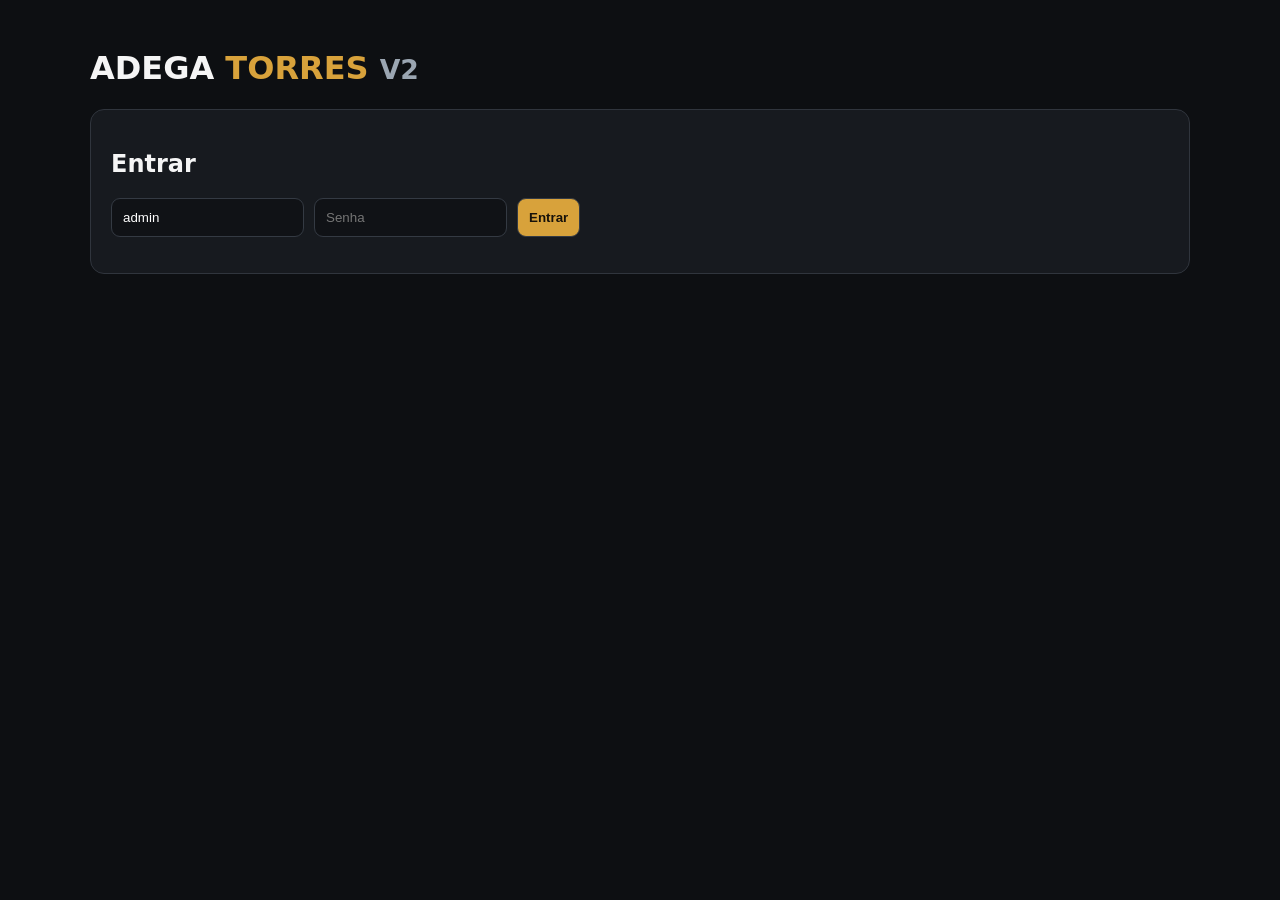
==== frontend/index.html @ 680c4eb5 "feat: add initial web frontend" ====
<!doctype html>
<html lang="pt-BR"><head><meta charset="utf-8"><meta name="viewport" content="width=device-width,initial-scale=1">
<title>Adega Torres V2</title>
<style>
body{margin:0;font-family:system-ui;background:#0d0f12;color:#f5f5f5}.wrap{max-width:1100px;margin:auto;padding:28px}.card{background:#171a1f;border:1px solid #30353d;border-radius:14px;padding:20px;margin:14px 0}.row{display:flex;gap:10px;flex-wrap:wrap}input,button{padding:11px;border-radius:9px;border:1px solid #343a43;background:#101216;color:white}button{background:#d8a23b;color:#17120a;font-weight:800;cursor:pointer}.hidden{display:none}.kpi{flex:1;min-width:180px}.kpi b{font-size:26px;display:block;margin-top:7px}table{width:100%;border-collapse:collapse}td,th{padding:10px;border-bottom:1px solid #30353d;text-align:left}.muted{color:#9ba6b2}
</style></head><body><div class="wrap">
<h1>ADEGA <span style="color:#d8a23b">TORRES</span> <small class="muted">V2</small></h1>
<div id="login" class="card"><h2>Entrar</h2><div class="row"><input id="user" placeholder="Usuário" value="admin"><input id="pass" type="password" placeholder="Senha"><button onclick="login()">Entrar</button></div><p id="err"></p></div>
<div id="app" class="hidden">
<div class="row"><div class="card kpi">Produtos<b id="products">0</b></div><div class="card kpi">Unidades<b id="units">0</b></div><div class="card kpi">Estoque baixo<b id="low">0</b></div><div class="card kpi">Vendas acumuladas<b id="sales">R$ 0</b></div></div>
<div class="card"><div class="row" style="justify-content:space-between"><h2>Produtos</h2><button onclick="load()">Atualizar</button></div><table><thead><tr><th>Produto</th><th>Categoria</th><th>Estoque</th><th>Custo</th><th>Venda</th></tr></thead><tbody id="tbody"></tbody></table></div>
<p class="muted">Backend real: FastAPI + PostgreSQL + JWT. API em <code>:8000/docs</code>.</p>
</div></div>
<script>
const API=`http://${location.hostname}:8000`; let token=localStorage.getItem("at_token");
const brl=n=>Number(n).toLocaleString("pt-BR",{style:"currency",currency:"BRL"});
async function login(){let r=await fetch(API+"/auth/login",{method:"POST",headers:{"Content-Type":"application/json"},body:JSON.stringify({username:user.value,password:pass.value})});if(!r.ok){err.textContent="Usuário ou senha inválidos";return}let d=await r.json();token=d.access_token;localStorage.setItem("at_token",token);show()}
async function api(path){let r=await fetch(API+path,{headers:{Authorization:"Bearer "+token}});if(r.status==401){localStorage.removeItem("at_token");location.reload();}return r.json()}
async function load(){let d=await api("/dashboard");products.textContent=d.products;units.textContent=d.stock_units;low.textContent=d.low_stock;sales.textContent=brl(d.sales_total);let ps=await api("/products");tbody.innerHTML=ps.map(p=>`<tr><td>${p.name}</td><td>${p.category}</td><td>${p.stock}</td><td>${brl(p.cost)}</td><td>${brl(p.price)}</td></tr>`).join("")}
function show(){login.classList.add("hidden");app.classList.remove("hidden");load()} if(token)show();
</script></body></html>
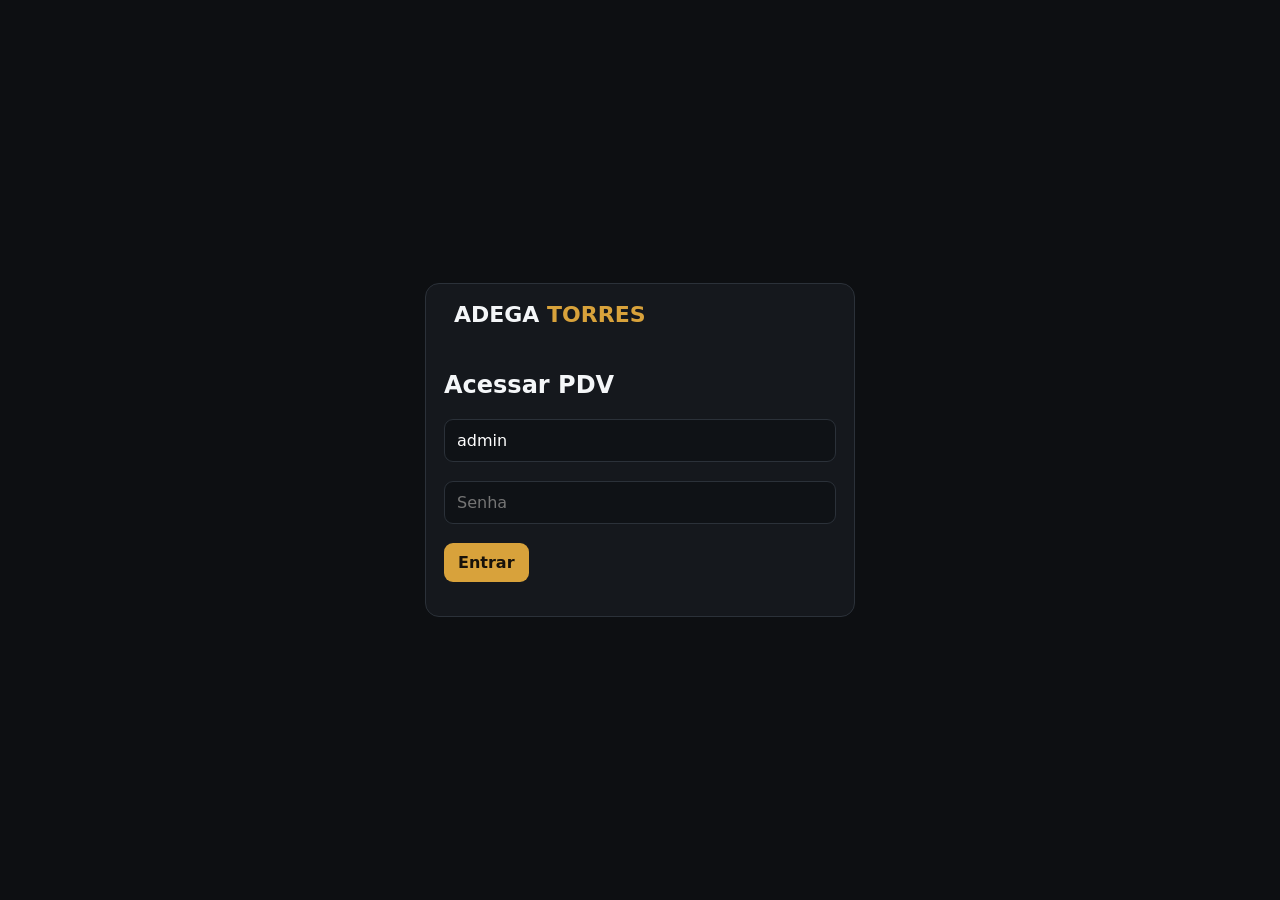
==== commit ddc813cb: "feat: integrate full PDV MVP with real API" ====
--- a/frontend/index.html
+++ b/frontend/index.html
@@ -1,21 +1,29 @@
-<!doctype html>
-<html lang="pt-BR"><head><meta charset="utf-8"><meta name="viewport" content="width=device-width,initial-scale=1">
-<title>Adega Torres V2</title>
-<style>
-body{margin:0;font-family:system-ui;background:#0d0f12;color:#f5f5f5}.wrap{max-width:1100px;margin:auto;padding:28px}.card{background:#171a1f;border:1px solid #30353d;border-radius:14px;padding:20px;margin:14px 0}.row{display:flex;gap:10px;flex-wrap:wrap}input,button{padding:11px;border-radius:9px;border:1px solid #343a43;background:#101216;color:white}button{background:#d8a23b;color:#17120a;font-weight:800;cursor:pointer}.hidden{display:none}.kpi{flex:1;min-width:180px}.kpi b{font-size:26px;display:block;margin-top:7px}table{width:100%;border-collapse:collapse}td,th{padding:10px;border-bottom:1px solid #30353d;text-align:left}.muted{color:#9ba6b2}
-</style></head><body><div class="wrap">
-<h1>ADEGA <span style="color:#d8a23b">TORRES</span> <small class="muted">V2</small></h1>
-<div id="login" class="card"><h2>Entrar</h2><div class="row"><input id="user" placeholder="Usuário" value="admin"><input id="pass" type="password" placeholder="Senha"><button onclick="login()">Entrar</button></div><p id="err"></p></div>
-<div id="app" class="hidden">
-<div class="row"><div class="card kpi">Produtos<b id="products">0</b></div><div class="card kpi">Unidades<b id="units">0</b></div><div class="card kpi">Estoque baixo<b id="low">0</b></div><div class="card kpi">Vendas acumuladas<b id="sales">R$ 0</b></div></div>
-<div class="card"><div class="row" style="justify-content:space-between"><h2>Produtos</h2><button onclick="load()">Atualizar</button></div><table><thead><tr><th>Produto</th><th>Categoria</th><th>Estoque</th><th>Custo</th><th>Venda</th></tr></thead><tbody id="tbody"></tbody></table></div>
-<p class="muted">Backend real: FastAPI + PostgreSQL + JWT. API em <code>:8000/docs</code>.</p>
-</div></div>
+<!doctype html><html lang="pt-BR"><head><meta charset="utf-8"><meta name="viewport" content="width=device-width,initial-scale=1"><title>Adega Torres • PDV</title><style>
+:root{--bg:#0d0f12;--panel:#15181d;--panel2:#1b1f25;--line:#2b3139;--text:#f4f6f8;--muted:#9ba6b2;--gold:#d8a23b;--green:#35c47c;--red:#ff6262}*{box-sizing:border-box}body{margin:0;font-family:Inter,system-ui,Segoe UI,Arial;background:var(--bg);color:var(--text)}button,input,select{font:inherit}.hidden{display:none!important}.login{min-height:100vh;display:grid;place-items:center}.login .card{width:min(430px,92vw)}.app{display:grid;grid-template-columns:245px 1fr;min-height:100vh}aside{background:#101318;border-right:1px solid var(--line);padding:24px 16px;position:sticky;top:0;height:100vh}.brand{font-size:22px;font-weight:900;padding:0 10px 24px}.brand b,.gold{color:var(--gold)}nav button{width:100%;background:transparent;color:var(--muted);border:0;text-align:left;padding:12px 14px;border-radius:10px;cursor:pointer;margin:3px 0}nav button.active,nav button:hover{background:var(--panel2);color:white}.user{position:absolute;bottom:20px;left:16px;right:16px;padding:12px;background:var(--panel);border-radius:10px;font-size:13px}.user button{margin-top:8px;width:100%}main{padding:28px;max-width:1500px;width:100%;margin:auto}.top{display:flex;justify-content:space-between;align-items:center;margin-bottom:22px}h1{font-size:28px;margin:0}.muted{color:var(--muted)}.grid{display:grid;grid-template-columns:repeat(4,1fr);gap:14px}.card{background:var(--panel);border:1px solid var(--line);border-radius:14px;padding:18px}.kpi strong{display:block;font-size:26px;margin-top:8px}.green{color:var(--green)}.red{color:var(--red)}.two{display:grid;grid-template-columns:1.25fr .75fr;gap:14px;margin-top:14px}.section-title{display:flex;justify-content:space-between;align-items:center;margin-bottom:12px}.btn{border:0;border-radius:9px;padding:10px 14px;cursor:pointer;background:var(--gold);color:#17120a;font-weight:800}.btn.secondary{background:#242a32;color:white}.btn.danger{background:#3a2023;color:#ff8b8b}.toolbar{display:flex;gap:9px;margin-bottom:14px}.toolbar input,.field{background:#0f1216;border:1px solid var(--line);color:white;border-radius:9px;padding:11px 12px}.toolbar input{flex:1}.page{display:none}.page.active{display:block}.pdv{display:grid;grid-template-columns:1.2fr .8fr;gap:14px}.products{display:grid;grid-template-columns:repeat(3,1fr);gap:10px}.product{background:var(--panel2);border:1px solid var(--line);border-radius:12px;padding:15px;cursor:pointer}.product:hover{border-color:var(--gold)}.product .price{color:var(--gold);font-weight:800;margin-top:8px}.cart-row{display:flex;justify-content:space-between;border-bottom:1px solid var(--line);padding:11px 0}.total{font-size:28px;font-weight:900;display:flex;justify-content:space-between;margin:20px 0}.pay{display:grid;grid-template-columns:1fr 1fr;gap:8px}table{width:100%;border-collapse:collapse}th,td{text-align:left;padding:12px 9px;border-bottom:1px solid var(--line);font-size:14px}th{color:var(--muted)}.formgrid{display:grid;grid-template-columns:repeat(3,1fr);gap:10px}.field{width:100%}.modal{position:fixed;inset:0;background:#000a;display:none;align-items:center;justify-content:center}.modal.show{display:flex}.modalbox{width:min(700px,92vw);background:var(--panel);border:1px solid var(--line);border-radius:16px;padding:22px}.notice{padding:12px;border-radius:9px;margin:10px 0;background:#18221d;color:#7de2aa}.error{color:#ff8585}@media(max-width:900px){.app{grid-template-columns:1fr}aside{height:auto;position:relative}nav{display:flex;overflow:auto}.user{display:none}.grid{grid-template-columns:1fr 1fr}.two,.pdv{grid-template-columns:1fr}.products{grid-template-columns:1fr 1fr}}
+</style></head><body>
+<section id="loginScreen" class="login"><div class="card"><div class="brand">ADEGA <b>TORRES</b></div><h2>Acessar PDV</h2><input class="field" id="username" value="admin" placeholder="Usuário"><br><br><input class="field" id="password" type="password" placeholder="Senha"><br><br><button class="btn" id="loginBtn">Entrar</button><p id="loginError" class="error"></p></div></section>
+<div id="app" class="app hidden"><aside><div class="brand">ADEGA <b>TORRES</b></div><nav id="nav"><button class="active" data-page="dashboard">▦ Dashboard</button><button data-page="pdv">◉ PDV / Venda</button><button data-page="estoque">▤ Produtos & Estoque</button><button data-page="movimentos">⇄ Entradas & Saídas</button><button data-page="relatorios">⌁ Relatórios</button></nav><div class="user"><b id="loggedUser">admin</b><div class="muted">Administrador</div><button class="btn secondary" id="logoutBtn">Sair</button></div></aside><main><div class="top"><div><h1 id="title">Dashboard</h1><div class="muted">Adega Torres • banco PostgreSQL</div></div><div id="status" class="muted">● Online</div></div>
+<section id="dashboard" class="page active"><div class="grid"><div class="card kpi"><span class="muted">Vendas acumuladas</span><strong id="salesTotal">R$ 0,00</strong></div><div class="card kpi"><span class="muted">Produtos</span><strong id="productCount">0</strong></div><div class="card kpi"><span class="muted">Unidades em estoque</span><strong id="stockUnits">0</strong></div><div class="card kpi"><span class="muted">Estoque baixo</span><strong id="lowCount" class="red">0</strong></div></div><div class="two"><div class="card"><div class="section-title"><b>Produtos cadastrados</b><span class="muted">estoque atual</span></div><div id="dashProducts"></div></div><div class="card"><b>Alertas</b><div id="alerts"></div></div></div></section>
+<section id="pdv" class="page"><div class="pdv"><div class="card"><div class="toolbar"><input id="searchProduct" placeholder="Código de barras ou nome..."></div><div class="products" id="productGrid"></div></div><div class="card"><div class="section-title"><b>Venda atual</b><button class="btn danger" id="clearBtn">Limpar</button></div><div id="cart"><p class="muted">Nenhum item.</p></div><div class="total"><span>Total</span><span id="cartTotal">R$ 0,00</span></div><div class="pay"><button class="btn secondary payBtn" data-method="PIX">PIX</button><button class="btn secondary payBtn" data-method="Dinheiro">Dinheiro</button><button class="btn secondary payBtn" data-method="Débito">Débito</button><button class="btn secondary payBtn" data-method="Crédito">Crédito</button></div><div id="saleNotice"></div></div></div></section>
+<section id="estoque" class="page"><div class="card"><div class="section-title"><b>Produtos</b><button class="btn" id="newProductBtn">+ Novo produto</button></div><div class="toolbar"><input id="stockSearch" placeholder="Buscar produto..."></div><div style="overflow:auto"><table><thead><tr><th>Produto</th><th>Categoria</th><th>Estoque</th><th>Mín.</th><th>Custo</th><th>Venda</th><th>Margem</th></tr></thead><tbody id="stockTable"></tbody></table></div></div></section>
+<section id="movimentos" class="page"><div class="card"><div class="section-title"><b>Entrada / ajuste de estoque</b></div><div class="formgrid"><select class="field" id="adjustProduct"></select><input class="field" id="adjustQty" type="number" placeholder="Quantidade (+ entrada / - saída)"><select class="field" id="adjustType"><option>ENTRADA</option><option>AJUSTE</option><option>PERDA</option><option>QUEBRA</option></select><input class="field" id="adjustRef" placeholder="Referência / NF / observação"></div><br><button class="btn" id="adjustBtn">Registrar movimentação</button><div id="adjustNotice"></div></div></section>
+<section id="relatorios" class="page"><div class="grid"><div class="card kpi"><span class="muted">Faturamento registrado</span><strong id="reportSales">R$ 0,00</strong></div><div class="card kpi"><span class="muted">Produtos cadastrados</span><strong id="reportProducts">0</strong></div><div class="card kpi"><span class="muted">Unidades</span><strong id="reportUnits">0</strong></div><div class="card kpi"><span class="muted">Estoque baixo</span><strong id="reportLow">0</strong></div></div><div class="card" style="margin-top:14px"><b>Próxima etapa</b><p class="muted">Ranking de vendas, CMV, margem, estoque mais antigo, vendas por período e fechamento de caixa serão adicionados sobre os registros reais.</p></div></section></main></div>
+<div class="modal" id="productModal"><div class="modalbox"><div class="section-title"><h2>Novo produto</h2><button class="btn secondary" id="closeModal">Fechar</button></div><div class="formgrid"><input class="field" id="npName" placeholder="Nome"><input class="field" id="npCat" placeholder="Categoria"><input class="field" id="npCode" placeholder="Código de barras"><input class="field" id="npStock" type="number" placeholder="Estoque inicial"><input class="field" id="npMin" type="number" placeholder="Estoque mínimo"><input class="field" id="npCost" type="number" step=".01" placeholder="Custo"><input class="field" id="npPrice" type="number" step=".01" placeholder="Preço venda"></div><br><button class="btn" id="saveProductBtn">Salvar produto</button><p id="productError" class="error"></p></div></div>
 <script>
-const API=`http://${location.hostname}:8000`; let token=localStorage.getItem("at_token");
-const brl=n=>Number(n).toLocaleString("pt-BR",{style:"currency",currency:"BRL"});
-async function login(){let r=await fetch(API+"/auth/login",{method:"POST",headers:{"Content-Type":"application/json"},body:JSON.stringify({username:user.value,password:pass.value})});if(!r.ok){err.textContent="Usuário ou senha inválidos";return}let d=await r.json();token=d.access_token;localStorage.setItem("at_token",token);show()}
-async function api(path){let r=await fetch(API+path,{headers:{Authorization:"Bearer "+token}});if(r.status==401){localStorage.removeItem("at_token");location.reload();}return r.json()}
-async function load(){let d=await api("/dashboard");products.textContent=d.products;units.textContent=d.stock_units;low.textContent=d.low_stock;sales.textContent=brl(d.sales_total);let ps=await api("/products");tbody.innerHTML=ps.map(p=>`<tr><td>${p.name}</td><td>${p.category}</td><td>${p.stock}</td><td>${brl(p.cost)}</td><td>${brl(p.price)}</td></tr>`).join("")}
-function show(){login.classList.add("hidden");app.classList.remove("hidden");load()} if(token)show();
-</script></body></html>
+const API=`http://${location.hostname}:8000`;let token=localStorage.getItem('at_token'),currentUser=JSON.parse(localStorage.getItem('at_user')||'null'),products=[],cart=[];const $=id=>document.getElementById(id),money=v=>Number(v).toLocaleString('pt-BR',{style:'currency',currency:'BRL'});
+async function request(path,opt={}){opt.headers={...(opt.headers||{}),Authorization:'Bearer '+token};if(opt.body)opt.headers['Content-Type']='application/json';let r=await fetch(API+path,opt);if(r.status===401){logout();throw Error('Sessão expirada')}let d;try{d=await r.json()}catch{d={}}if(!r.ok)throw Error(d.detail||'Erro na API');return d}
+async function login(){try{let r=await fetch(API+'/auth/login',{method:'POST',headers:{'Content-Type':'application/json'},body:JSON.stringify({username:$('username').value,password:$('password').value})});let d=await r.json();if(!r.ok)throw Error(d.detail||'Login inválido');token=d.access_token;currentUser=d.user;localStorage.setItem('at_token',token);localStorage.setItem('at_user',JSON.stringify(currentUser));showApp()}catch(e){$('loginError').textContent=e.message}}
+function logout(){localStorage.removeItem('at_token');localStorage.removeItem('at_user');token=null;location.reload()}
+async function showApp(){$('loginScreen').classList.add('hidden');$('app').classList.remove('hidden');$('loggedUser').textContent=currentUser?.username||'Usuário';await loadAll()}
+async function loadAll(){try{let [d,p]=await Promise.all([request('/dashboard'),request('/products')]);products=p;$('salesTotal').textContent=money(d.sales_total);$('productCount').textContent=d.products;$('stockUnits').textContent=d.stock_units;$('lowCount').textContent=d.low_stock;$('reportSales').textContent=money(d.sales_total);$('reportProducts').textContent=d.products;$('reportUnits').textContent=d.stock_units;$('reportLow').textContent=d.low_stock;renderProducts();renderStock();renderDashboard();renderAdjustSelect();$('status').textContent='● Online'}catch(e){$('status').textContent='● Erro: '+e.message}}
+function renderDashboard(){$('dashProducts').innerHTML=products.slice(0,8).map(p=>`<div class="cart-row"><span>${p.name}</span><b>${p.stock} un.</b></div>`).join('')||'<p class="muted">Cadastre o primeiro produto.</p>';$('alerts').innerHTML=products.filter(p=>p.stock<=p.min_stock).map(p=>`<p class="red"><b>${p.name}</b><br>${p.stock} un. • mínimo ${p.min_stock}</p>`).join('')||'<p class="green">Sem alertas.</p>'}
+function renderProducts(q=''){q=q.toLowerCase();$('productGrid').innerHTML=products.filter(p=>p.name.toLowerCase().includes(q)||(p.barcode||'').includes(q)).map(p=>`<div class="product" data-id="${p.id}"><b>${p.name}</b><div class="muted">${p.category} • ${p.stock} un.</div><div class="price">${money(p.price)}</div></div>`).join('')||'<p class="muted">Nenhum produto encontrado.</p>'}
+function renderStock(){let q=$('stockSearch').value.toLowerCase();$('stockTable').innerHTML=products.filter(p=>p.name.toLowerCase().includes(q)).map(p=>`<tr><td><b>${p.name}</b><br><small class="muted">${p.barcode||''}</small></td><td>${p.category}</td><td class="${p.stock<=p.min_stock?'red':''}">${p.stock}</td><td>${p.min_stock}</td><td>${money(p.cost)}</td><td>${money(p.price)}</td><td>${p.price?(((p.price-p.cost)/p.price)*100).toFixed(1):'0.0'}%</td></tr>`).join('')}
+function renderAdjustSelect(){$('adjustProduct').innerHTML=products.map(p=>`<option value="${p.id}">${p.name} (${p.stock})</option>`).join('')}
+function addCart(id){let p=products.find(x=>x.id==id);if(!p||p.stock<=0)return alert('Sem estoque.');let c=cart.find(x=>x.id==id);if(c){if(c.qty>=p.stock)return alert('Quantidade excede estoque.');c.qty++}else cart.push({...p,qty:1});renderCart()}
+function renderCart(){$('cart').innerHTML=cart.length?cart.map(p=>`<div class="cart-row"><span>${p.qty}x ${p.name}</span><b>${money(p.price*p.qty)}</b></div>`).join(''):'<p class="muted">Nenhum item.</p>';$('cartTotal').textContent=money(cart.reduce((a,p)=>a+p.price*p.qty,0))}
+async function finishSale(method){if(!cart.length)return alert('Adicione produtos.');try{let d=await request('/sales',{method:'POST',body:JSON.stringify({payment_method:method,items:cart.map(p=>({product_id:p.id,quantity:p.qty}))})});cart=[];renderCart();$('saleNotice').innerHTML=`<div class="notice">Venda #${d.id} finalizada • ${method} • ${money(d.total)}</div>`;await loadAll()}catch(e){alert(e.message)}}
+async function saveProduct(){try{let data={name:$('npName').value.trim(),category:$('npCat').value.trim()||'Outros',barcode:$('npCode').value.trim()||null,stock:+$('npStock').value||0,min_stock:+$('npMin').value||0,cost:+$('npCost').value||0,price:+$('npPrice').value||0};if(!data.name)throw Error('Informe o nome.');await request('/products',{method:'POST',body:JSON.stringify(data)});$('productModal').classList.remove('show');['npName','npCat','npCode','npStock','npMin','npCost','npPrice'].forEach(id=>$(id).value='');await loadAll()}catch(e){$('productError').textContent=e.message}}
+async function adjust(){let qty=+$('adjustQty').value;if(!qty)return alert('Informe a quantidade.');let type=$('adjustType').value;if((type==='PERDA'||type==='QUEBRA')&&qty>0)qty=-qty;try{await request('/stock/adjust',{method:'POST',body:JSON.stringify({product_id:+$('adjustProduct').value,quantity:qty,type,reference:$('adjustRef').value||null})});$('adjustNotice').innerHTML='<div class="notice">Movimentação registrada.</div>';$('adjustQty').value='';$('adjustRef').value='';await loadAll()}catch(e){alert(e.message)}}
+$('loginBtn').onclick=login;$('password').onkeydown=e=>{if(e.key==='Enter')login()};$('logoutBtn').onclick=logout;$('nav').onclick=e=>{let b=e.target.closest('button[data-page]');if(!b)return;document.querySelectorAll('nav button').forEach(x=>x.classList.remove('active'));b.classList.add('active');document.querySelectorAll('.page').forEach(x=>x.classList.remove('active'));$(b.dataset.page).classList.add('active');$('title').textContent=b.textContent.replace(/[▦◉▤⇄⌁]/g,'').trim()};$('productGrid').onclick=e=>{let p=e.target.closest('.product');if(p)addCart(+p.dataset.id)};$('searchProduct').oninput=e=>renderProducts(e.target.value);$('stockSearch').oninput=renderStock;$('clearBtn').onclick=()=>{cart=[];renderCart()};document.querySelectorAll('.payBtn').forEach(b=>b.onclick=()=>finishSale(b.dataset.method));$('newProductBtn').onclick=()=>$('productModal').classList.add('show');$('closeModal').onclick=()=>$('productModal').classList.remove('show');$('saveProductBtn').onclick=saveProduct;$('adjustBtn').onclick=adjust;if(token)showApp();
+</script></body></html>
